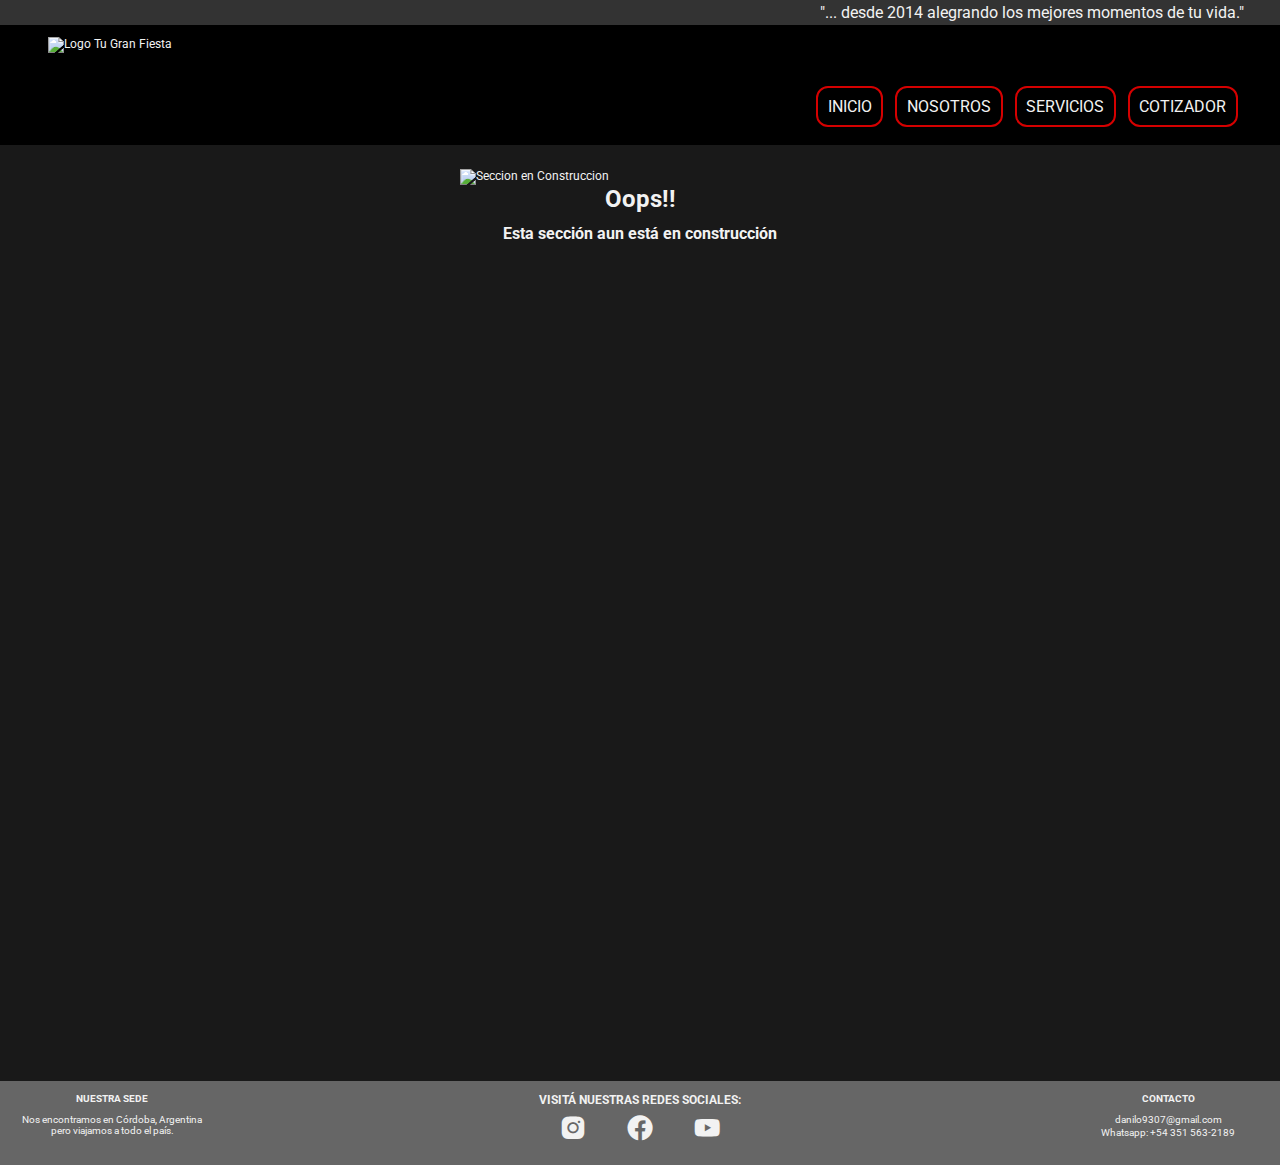
==== cotizador.html @ ae7468dd "First Commit - only "COTIZADOR" tab without finish" ====
<!DOCTYPE html>
<html lang="es">
<head>
    <meta charset="UTF-8">
    <meta http-equiv="X-UA-Compatible" content="IE=edge">
    <meta name="viewport" content="width=device-width, initial-scale=1.0">
    <title>TU GRAN FIESTA</title>
    <link rel="stylesheet" href="./style.css">
    <link href='https://unpkg.com/boxicons@2.1.2/css/boxicons.min.css' rel='stylesheet'>
    <link rel="preconnect" href="https://fonts.googleapis.com">
<link rel="preconnect" href="https://fonts.gstatic.com" crossorigin>
<link href="https://fonts.googleapis.com/css2?family=Roboto:wght@300;400;500;700;900&display=swap" rel="stylesheet">
</head>
<body>
    <div class="container">
        <div class="top-header">"... desde 2014 alegrando los mejores momentos de tu vida."</div>
        <header class="header">
            <img class="logo" src="./Assets/logo.svg" alt="Logo Tu Gran Fiesta">
            <nav class="navbar">
                <ul>
                    <li><a href="./index.html">INICIO</a></li>
                    <li><a href="./nosotros.html">NOSOTROS</a></li>
                    <li><a href="./servicios.html">SERVICIOS</a></li>
                    <li><a href="./cotizador.html">COTIZADOR</a></li>
                </ul>
            </nav>
        </header>
        <main class="main-cotizador">
            <div class="oops">
                <img src="./Assets/en-construccion.svg" alt="Seccion en Construccion">
                <h1>Oops!!</h1>
                <h5>Esta sección aun está en construcción</h5>
            </div>
        </main>
        <footer class="footer">
            <div class="left-footer">
                <h5>NUESTRA SEDE</h5>
                <p>Nos encontramos en Córdoba, Argentina<br> 
                    pero viajamos a todo el país.</p>
            </div>
            <div class="center-footer">
                <h4>VISITÁ NUESTRAS REDES SOCIALES:</h4>
                <div class="social-media">
                    <a href="https://www.instagram.com/tugranfiesta/">
                        <i class='bx bxl-instagram-alt'></i>
                    </a>
                    <a href="https://www.facebook.com/tugranfiestacba1">
                        <i class='bx bxl-facebook-circle'></i>
                    </a>
                    <a href="https://www.youtube.com/channel/UCxOpZVan2nABg8GLv74N-xg">
                        <i class='bx bxl-youtube'></i>
                    </a>
                </div>
            </div>
            <div class="right-footer">
                <h5>CONTACTO</h5>
                <p>danilo9307@gmail.com</p>
                <p>Whatsapp: +54 351 563-2189</p>
            </div>
        </footer>
    </div>
    <script src="./cotizador.js"></script>
</body>
</html>
---- style.css ----
:root {
    --white: #f2f2f2;
    --gray-1: #666666;
    --gray-2: #4d4d4d;
    --gray-3: #333333;
    --gray-4: #191919;
    --black: #000000;
    --red: #D50000;
    --less-red: #D56868;
}

* {
    margin: 0;
    padding: 0;
    box-sizing: border-box;
    font-family: 'Roboto', sans-serif;
    color: var(--white);
}

html {
    font-size: 12px;
    width: 100vw;
    height: 100%;
}

.container {
    min-width: 660px;
    width: 100vw;
    height: 100%;
    background-color: var(--gray-4);
}

.container > * {
    /* border: 1px solid black; */
    margin: 0rem auto;
}

.main {
    display: grid;
    grid-template-rows: auto;
    justify-content: center;
    min-width: 55rem;
    max-width: 1200px;
}

/* ESTILOS PARA INDEX.HTML */

/* HEADER */

.top-header {
    display: block;
    margin: 0rem;
    background-color: #333333;
    text-align: right;
    padding: 0.3rem 3rem;
    font-size: 1.3rem;
    
}

.header {
    background-color: black;
    color: white;
    width: 100%;
    height: 10rem;
    padding: 0rem 3rem;
    display: flex;
    align-items: flex-end;
    justify-content: space-between;
}

.logo {
    height: 8rem;
    margin: 1rem;
}

.navbar {
    margin-bottom: 1rem;
}

.navbar ul {
    display: flex;
    flex-wrap: nowrap;

}

.navbar ul li {
    font-size: 1.3rem;
    text-decoration: none;
    list-style-type: none;
    padding: 0.8rem;
    border: 2px solid var(--red);
    margin: 0.5rem;
    border-radius: 1rem;
}

.navbar ul li:hover {
background-color: var(--gray-1);
}

.navbar ul li a {
    text-decoration: none;
}

/* BIENVENIDO */

.welcome {
    display: flex;
    justify-content: space-around;
    margin: 1rem 0;
}

.welcome img {
    min-width: 35%;
    max-width: 90%;
    max-height: 90%;
    margin: 0.5rem;
}

.welcome_text {
    min-width: 15rem;
    max-width: 40rem;
    display: flex;
    flex-direction: column;
    justify-content: center;
}

.welcome_text > * {
    text-align: center;
    line-height: 140%;
    margin-bottom: 1rem;
    font-size: 1.3rem;
    
}

.video-intro {
    width: 90%;
    display: block;
    margin-left: auto;
    margin-right: auto;
}

/*TODO TIPO DE EVENTOS*/

.events-title {
    margin: 1rem auto 2rem auto;
}
.events-title h3 {
    font-size: 1.3rem;
}

.events-cards > * {
    border: 1px solid black;
    margin: 0.7rem;
}

.events-cards {
    display: flex;
    justify-content: space-around;
    flex-wrap: wrap;
}

.cards {
    background-color: black;
    margin: 0.5rem;
    border-radius: 2rem;
    overflow: hidden;
    border: 2px solid black;
}

.cards img {
    width: 13rem;
}

.cards img:hover {
    opacity: 0.60;
}

.cards a {
    text-decoration: none;
}

.cards h4 {
    text-align: center;
    font-size: 1.3rem;
    margin: 0.5rem 0;
    color: white;
}

/*FOOTER*/

.footer {
    background-color: var(--gray-1);
    height: 7rem;
    margin-top: 1rem;
    padding: 1rem;
    display: flex;
    justify-content: space-between;
}

/*LEFT FOOTER + RIGHT FOOTER*/

.left-footer, .right-footer {
    width: 200px;
    text-align: center;
}

.left-footer *, .right-footer * {
    display: block;
}

.left-footer h5, .right-footer h5 {
    margin-bottom: 0.8rem;
    
}

.left-footer p, .right-footer p {
    font-size: 0.8rem;
    margin-bottom: 0.2rem;
}

/* CENTER FOOTER */

.social-media {
    display: flex;
    justify-content: space-around;
    margin-top: 0.5rem;
}

.social-media i {
font-size: 30px;
}

/* RESPONSIVE INDEX */

@media (max-width:1024px) {
    .cards {
        margin: 1.8rem;
    }
    .cards img {
        width: 15rem;
    }
    .welcome_text > * {
        font-size: 1.2rem;
    }
    .navbar ul li{
        font-size: 1.2rem
    }
}

@media (max-width:768px) {
    html {
        font-size: 16px;
        width: 100vw;
        height: 100%;
    }

    .top-header {
        font-size: 1rem;
    }

    .main {
        min-width: 40rem;
        max-width: 100vw;
    }
    
    .navbar ul li{
        font-size: 0.9rem
    }

    .main h3 {
        text-align: center;
        margin: 1.5rem 3rem
    }

    .cards {
        margin: 1.5rem;
    }
    .cards img {
        width: 16rem;
    }   
    .welcome {
    flex-wrap: wrap;
    }
    .welcome img {
     max-width: 40%;
     margin: 3rem 0rem;
    }
    .welcome_text {
     order: 2;
     max-width: 70%;
    }
    .footer {
    
        height: 23rem;
        display: block;
        text-align: center;
        padding-top: 2rem;
    }
    
    .left-footer, .right-footer {
        width: 100%;
        margin-bottom: 3rem;
    }
    
    .left-footer h5, .right-footer h5 {
        margin-bottom: 0.8rem;
        font-size: 1.5rem;
    }
    
    .left-footer p, .right-footer p {
        font-size: 1.2rem;
        margin-bottom: 0.2rem;
        width: 100%;
    }
    
    .social-media {
        display: flex;
        justify-content: center;
        margin-top: 1rem;
        margin-bottom: 2rem;
    }
    
    .social-media i {
    font-size: 30px;
    margin: 0 1.5rem;
    }
    .center-footer h4 {
        font-size: 1.5rem;
    }
}






/* ESTILOS PARA SERVICIOS.HTML */

/* VISIBLE */

.main-servicios {
    margin: 2.5rem auto 2.5rem auto;
    max-width: 1200px;
}

.robot-service, .fullphotobooth-service {
    width: 100%;
    margin-bottom: 2rem;
}
.robot-service *, .fullphotobooth-service * {
    margin: 0.5rem 0;
}

.robot-section_visible_preview, .fullphotobooth-section_visible_preview {
    display: flex;
    justify-content: space-between;
}

.robot-section_visible_preview *, .fullphotobooth-section_visible_preview * {
    margin: 0 1rem;
    width: 50%;
}
.robot-section_visible h3, .fullphotobooth-section_visible h3 {
    background-color: var(--red);
    padding: 0.8rem;
    margin-bottom: 2rem;
}

.robot-section_visible_preview_info, .fullphotobooth-section_visible_preview_info {
    display: flex;
    justify-content: space-between;
    align-items: center;
    flex-direction: column;
}
.robot-section_visible_preview_info p, .fullphotobooth-section_visible_preview_info p {
    width: 100%;
    line-height: 160%;
    text-align: justify;
    font-size: 1.3rem;
    
}
.robot-section_visible_preview_info button, .fullphotobooth-section_visible_preview_info button {
    width: 80%;
    background-color: var(--red);
    padding: 0.5rem;
}
.robot-section_visible_preview_info button:hover, .fullphotobooth-section_visible_preview_info button:hover {
    background-color: var(--less-red);
}

/* INVISIBLE */

.robot-section_invisible, .fullphotobooth-section_invisible {
    margin-top: 3rem;
    justify-content: space-between;
}
.robot-section_invisible *, .fullphotobooth-section_invisible * {
    margin: 0 1rem;
    width: 50%;
}
.robot-section_invisible_photos img, .fullphotobooth-section_invisible_photos img {
    width: 100%;
    margin-bottom: 2rem;
}

.robot_section_invisible_moreinfo, .fullphotobooth_section_invisible_moreinfo {
    display: flex;
    justify-content: space-between;
    align-items: space-between;
    flex-direction: column;
}

.robot-section_invisible_moreinfo_text, .fullphotobooth-section_invisible_moreinfo_text {
    width: 100%;
}

.robot-section_invisible_moreinfo_text *, .fullphotobooth-section_invisible_moreinfo_text * {
    width: 100%;
    line-height: 160%;
    text-align: justify;
    hyphens: auto;
    padding-right: 1.5rem;
    
}
.robot-section_invisible_moreinfo_text h4, .fullphotobooth-section_invisible_moreinfo_text h4 {
    margin-top: 2rem;
}
.robot-section_invisible_moreinfo_text li, .fullphotobooth-section_invisible_moreinfo_text li {
    margin-top: 1rem;
    padding-left: 0rem;
}
.robot-section_invisible_moreinfo_text li span, .fullphotobooth-section_invisible_moreinfo_text li span {
    margin-left: 0rem;
    margin-top: 2rem;
    font-weight: 600;
}

.robot-section_invisible_moreinfo button, .fullphotobooth-section_invisible_moreinfo button {
    display: inline;
    margin-top: 4rem;
    width: 80%;
    background-color: var(--red);
    padding: 0.5rem;
}
.robot-section_invisible_moreinfo button:hover, .fullphotobooth-section_invisible_moreinfo button:hover {
    background-color: var(--less-red);
}

/* RESPONSIVE SERVICIOS*/

@media (max-width:1024px) {
    .robot-section_visible_preview, .fullphotobooth-section_visible_preview {
        font-size: 1rem;
    }
}

@media (max-width:768px) {
    .robot-section_visible_preview, .fullphotobooth-section_visible_preview {
        flex-direction: column;
    }
    .robot-section_visible_preview p, .fullphotobooth-section_visible_preview p {
        margin: 1rem 0;
    }
    .robot-section_visible_preview *, .fullphotobooth-section_visible_preview * {
        width: 90%;
    }
    .robot-section_invisible *, .fullphotobooth-section_invisible * {
        margin: 0 0.5rem;
        font-size: 0.9rem;
    }
}






/* ESTILOS PARA NOSOTROS.HTML */

.main-nosotros{
    margin: 2.5rem auto 2.5rem auto;

    max-width: 1200px;
}

.title {
    background-color: var(--red);
    padding: 0.8rem;
    margin-bottom: 2.5rem;
}


.team {
    width: 100%;
    justify-items: center;
    display: grid;
    grid-template-columns: 1fr 1fr;
}

.team * {
    width: 100%;
    max-width: 90%;
    padding: 1rem;
}

.team p {
margin-top: 3rem;
text-align: justify;
hyphens: auto;
line-height: 200%;
font-size: 1.3rem;
width: 80%;
}

/* RESPONSIVE NOSOTROS */

@media (max-width:1024px) {
    .team p {
        font-size: 1rem;
    }
}

@media (max-width:768px) {
    .team p {
        font-size: 1.3rem;
        margin-top: 0;
    }
    .team {
    grid-template-columns: 1fr;
    }
    
    .team p:nth-child(3) {
        grid-row: 4;
    }
    .team p:nth-child(6) {
        grid-row: 8;
    }
}






/* ESTILOS PARA COTIZADOR.HTML */

.main-cotizador {
    max-width: 1200px;
    height: 100vh;
}
.oops {
    margin-top: 2rem;
    margin-bottom: 4rem;
    display: flex;
    flex-direction: column;
    align-items: center;
}
.oops img {
    width: 30%;
}
.oops h5 {
    margin-top: 1rem;
    font-size: 1.3rem;
}
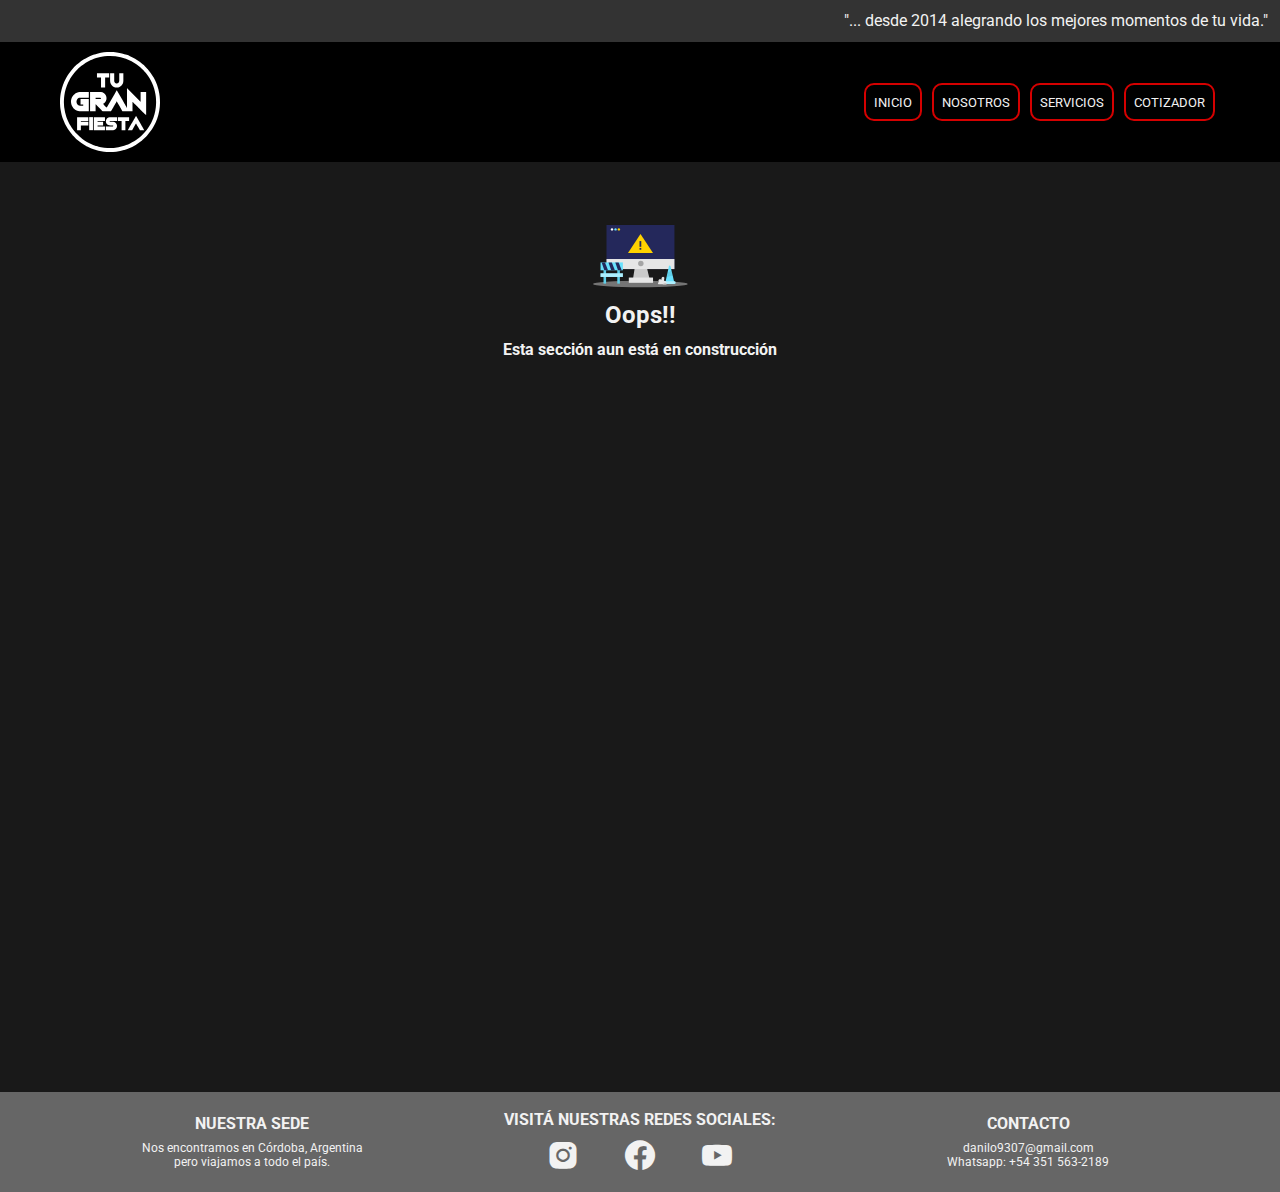
==== commit 62f17cbf: "fixed responsive" ====
--- a/cotizador.html
+++ b/cotizador.html
@@ -13,7 +13,7 @@
 </head>
 <body>
     <div class="container">
-        <div class="top-header">"... desde 2014 alegrando los mejores momentos de tu vida."</div>
+        <div class="top-header"><p>"... desde 2014 alegrando los mejores momentos de tu vida."</p></div>
         <header class="header">
             <img class="logo" src="./Assets/logo.svg" alt="Logo Tu Gran Fiesta">
             <nav class="navbar">
@@ -25,7 +25,7 @@
                 </ul>
             </nav>
         </header>
-        <main class="main-cotizador">
+        <main class="main main-cotizador">
             <div class="oops">
                 <img src="./Assets/en-construccion.svg" alt="Seccion en Construccion">
                 <h1>Oops!!</h1>
--- a/style.css
+++ b/style.css
@@ -15,32 +15,34 @@
     box-sizing: border-box;
     font-family: 'Roboto', sans-serif;
     color: var(--white);
+
 }
 
 html {
-    font-size: 12px;
-    width: 100vw;
-    height: 100%;
+    font-size: 10px;
 }
 
 .container {
-    min-width: 660px;
-    width: 100vw;
+    width: 100%;
     height: 100%;
     background-color: var(--gray-4);
 }
 
 .container > * {
-    /* border: 1px solid black; */
-    margin: 0rem auto;
+    margin: 0 auto;
 }
 
 .main {
     display: grid;
     grid-template-rows: auto;
     justify-content: center;
-    min-width: 55rem;
-    max-width: 1200px;
+    width: 95%;
+    margin: 15px auto;
+}
+
+.main > * {
+    padding: 10px;
+    margin: 0 auto;
 }
 
 /* ESTILOS PARA INDEX.HTML */
@@ -48,33 +50,32 @@
 /* HEADER */
 
 .top-header {
-    display: block;
-    margin: 0rem;
     background-color: #333333;
-    text-align: right;
-    padding: 0.3rem 3rem;
     font-size: 1.3rem;
-    
+    width: 100%;
+    padding: 1rem;
+
+}
+
+.top-header > p {
+    text-align: end;
 }
 
 .header {
     background-color: black;
     color: white;
     width: 100%;
-    height: 10rem;
-    padding: 0rem 3rem;
-    display: flex;
-    align-items: flex-end;
+    height: 120px;
+    display: flex;
+    flex-direction: row;
+    align-items: center;
     justify-content: space-between;
+    padding: 10px 60px;
+
 }
 
 .logo {
-    height: 8rem;
-    margin: 1rem;
-}
-
-.navbar {
-    margin-bottom: 1rem;
+    height: 100px;
 }
 
 .navbar ul {
@@ -87,10 +88,10 @@
     font-size: 1.3rem;
     text-decoration: none;
     list-style-type: none;
-    padding: 0.8rem;
+    padding: 8px;
     border: 2px solid var(--red);
-    margin: 0.5rem;
-    border-radius: 1rem;
+    margin: 5px;
+    border-radius: 10px;
 }
 
 .navbar ul li:hover {
@@ -99,6 +100,7 @@
 
 .navbar ul li a {
     text-decoration: none;
+    font-size: 15px;
 }
 
 /* BIENVENIDO */
@@ -106,69 +108,63 @@
 .welcome {
     display: flex;
     justify-content: space-around;
-    margin: 1rem 0;
-}
-
-.welcome img {
-    min-width: 35%;
-    max-width: 90%;
-    max-height: 90%;
-    margin: 0.5rem;
+    align-items: center;
+}
+
+.welcome > * {
+    width: 33%;
 }
 
 .welcome_text {
-    min-width: 15rem;
-    max-width: 40rem;
+    height: 100%;
     display: flex;
     flex-direction: column;
-    justify-content: center;
+    justify-content: space-evenly;
+    align-items: center;
+    margin: 15px 15px;
 }
 
 .welcome_text > * {
     text-align: center;
     line-height: 140%;
-    margin-bottom: 1rem;
     font-size: 1.3rem;
+    width: 100%;
+}
+
+.welcome_text h3 {
+    font-size: 2rem;
     
 }
 
-.video-intro {
-    width: 90%;
-    display: block;
-    margin-left: auto;
-    margin-right: auto;
-}
-
 /*TODO TIPO DE EVENTOS*/
 
-.events-title {
-    margin: 1rem auto 2rem auto;
-}
+
 .events-title h3 {
-    font-size: 1.3rem;
-}
-
-.events-cards > * {
-    border: 1px solid black;
-    margin: 0.7rem;
-}
+    font-size: 1.8rem;
+    margin: auto auto;
+    text-align: center;
+}
+
 
 .events-cards {
     display: flex;
-    justify-content: space-around;
+    justify-content: space-evenly;
     flex-wrap: wrap;
+
 }
 
 .cards {
     background-color: black;
-    margin: 0.5rem;
-    border-radius: 2rem;
+    margin: 15px 40px;
+    border-radius: 20px;
     overflow: hidden;
     border: 2px solid black;
+    height: 180px;
+    width: 150px
 }
 
 .cards img {
-    width: 13rem;
+    width: 100%;
 }
 
 .cards img:hover {
@@ -181,342 +177,218 @@
 
 .cards h4 {
     text-align: center;
+    font-size: 1.5rem;
+    margin: 5px 0;
+    color: white;
+}
+
+/*FOOTER*/
+
+.footer {
+    width: 100%;
+    height: 100px;
+    background-color: var(--gray-1);
+    display: flex;
+    flex-direction: row;
+    justify-content: space-evenly;
+    align-items: center;
+}
+
+/*LEFT FOOTER + RIGHT FOOTER*/
+
+.left-footer, .right-footer {
+    width: 30%;
+    text-align: center;
+}
+
+.left-footer h5, .right-footer h5 {
+    margin-bottom: 8px;
+    font-size: 1.5rem;
+    
+}
+
+.left-footer p, .right-footer p {
     font-size: 1.3rem;
-    margin: 0.5rem 0;
-    color: white;
-}
-
-/*FOOTER*/
-
-.footer {
-    background-color: var(--gray-1);
-    height: 7rem;
-    margin-top: 1rem;
-    padding: 1rem;
-    display: flex;
-    justify-content: space-between;
-}
-
-/*LEFT FOOTER + RIGHT FOOTER*/
-
-.left-footer, .right-footer {
-    width: 200px;
-    text-align: center;
-}
-
-.left-footer *, .right-footer * {
-    display: block;
-}
-
-.left-footer h5, .right-footer h5 {
-    margin-bottom: 0.8rem;
-    
-}
-
-.left-footer p, .right-footer p {
-    font-size: 0.8rem;
-    margin-bottom: 0.2rem;
-}
+}
+
+.center-footer h4 {
+    margin-bottom: 8px;
+    font-size: 1.5rem;
+}
+
 
 /* CENTER FOOTER */
 
 .social-media {
     display: flex;
-    justify-content: space-around;
-    margin-top: 0.5rem;
+    justify-content: space-evenly;
 }
 
 .social-media i {
-font-size: 30px;
+font-size: 3rem;
 }
 
 /* RESPONSIVE INDEX */
 
-@media (max-width:1024px) {
+@media (max-width:1280px) {
+    html {
+        font-size: 12px;
+    }
+    .navbar ul li a {
+        font-size: 13px;
+    }
+    .welcome {
+        flex-direction: column;
+    }
+    .welcome > * {
+        width: 75%;
+    }
+    .welcome_text {
+        order: -1;
+    }
+    .welcome > img {
+        display: none;
+    }
+    .welcome_text > * {
+        margin-bottom: 20px;
+    }
+    .welcome_text h3 {
+        font-size: 2.5rem;
+    }
+    .welcome_text p {
+        font-size: 1.5rem;
+    }
+    .events-title {
+        padding-bottom: 40px;
+    }
+    .events-cards {
+        width: 90%;
+    }
     .cards {
-        margin: 1.8rem;
-    }
-    .cards img {
-        width: 15rem;
-    }
-    .welcome_text > * {
-        font-size: 1.2rem;
-    }
-    .navbar ul li{
-        font-size: 1.2rem
+        border: 3px solid black;
+        height: 210px;
+        width: 180px;
+    }
+    .left-footer h5, .right-footer h5 {
+        margin-bottom: 8px;
+        font-size: 1.3rem;
+        
+    }
+    .left-footer p, .right-footer p {
+        font-size: 1rem;
+    }
+    .center-footer h4 {
+        margin-bottom: 8px;
+        font-size: 1.3rem;
     }
 }
 
 @media (max-width:768px) {
+    .top-header p {
+        font-size: 1.1rem;
+    }
+    .navbar ul li a {
+        font-size: 10px;
+    }
+    .logo {
+        height: 80px;
+    }
+   .header {
+        padding: 30px;
+        height: 100px;
+    }
+    .welcome {
+        padding-top: 20px;
+    }
+    .cards {
+        border: 4px solid black;
+        height: 250px;
+        width: 220px;
+        margin: 15px 20px;
+    }
+    .footer {
+        width: 100%;
+        height: 350px;
+        flex-direction: column;
+        justify-content: space-evenly;
+        align-items: center;
+    }
+    .left-footer h5, .right-footer h5 {
+        margin-bottom: 8px;
+        font-size: 1.8rem;
+        
+    }
+    .left-footer p, .right-footer p {
+        font-size: 1.3rem;
+    }
+    .center-footer h4 {
+        margin-bottom: 8px;
+        font-size: 1.8rem;
+    }
+    .left-footer, .right-footer {
+        width: 75%;
+    }
+}
+
+@media (max-width:480px) {
     html {
-        font-size: 16px;
-        width: 100vw;
-        height: 100%;
-    }
-
-    .top-header {
-        font-size: 1rem;
-    }
-
-    .main {
-        min-width: 40rem;
-        max-width: 100vw;
-    }
-    
-    .navbar ul li{
-        font-size: 0.9rem
-    }
-
-    .main h3 {
-        text-align: center;
-        margin: 1.5rem 3rem
-    }
-
-    .cards {
-        margin: 1.5rem;
-    }
-    .cards img {
-        width: 16rem;
-    }   
-    .welcome {
-    flex-wrap: wrap;
-    }
-    .welcome img {
-     max-width: 40%;
-     margin: 3rem 0rem;
-    }
-    .welcome_text {
-     order: 2;
-     max-width: 70%;
-    }
-    .footer {
-    
-        height: 23rem;
-        display: block;
-        text-align: center;
-        padding-top: 2rem;
-    }
-    
-    .left-footer, .right-footer {
-        width: 100%;
-        margin-bottom: 3rem;
-    }
-    
-    .left-footer h5, .right-footer h5 {
-        margin-bottom: 0.8rem;
-        font-size: 1.5rem;
-    }
-    
-    .left-footer p, .right-footer p {
-        font-size: 1.2rem;
-        margin-bottom: 0.2rem;
-        width: 100%;
-    }
-    
-    .social-media {
-        display: flex;
-        justify-content: center;
-        margin-top: 1rem;
-        margin-bottom: 2rem;
-    }
-    
-    .social-media i {
-    font-size: 30px;
-    margin: 0 1.5rem;
-    }
-    .center-footer h4 {
-        font-size: 1.5rem;
-    }
-}
-
-
-
-
-
-
-/* ESTILOS PARA SERVICIOS.HTML */
-
-/* VISIBLE */
-
-.main-servicios {
-    margin: 2.5rem auto 2.5rem auto;
-    max-width: 1200px;
-}
-
-.robot-service, .fullphotobooth-service {
-    width: 100%;
-    margin-bottom: 2rem;
-}
-.robot-service *, .fullphotobooth-service * {
-    margin: 0.5rem 0;
-}
-
-.robot-section_visible_preview, .fullphotobooth-section_visible_preview {
-    display: flex;
-    justify-content: space-between;
-}
-
-.robot-section_visible_preview *, .fullphotobooth-section_visible_preview * {
-    margin: 0 1rem;
-    width: 50%;
-}
-.robot-section_visible h3, .fullphotobooth-section_visible h3 {
-    background-color: var(--red);
-    padding: 0.8rem;
-    margin-bottom: 2rem;
-}
-
-.robot-section_visible_preview_info, .fullphotobooth-section_visible_preview_info {
-    display: flex;
-    justify-content: space-between;
-    align-items: center;
-    flex-direction: column;
-}
-.robot-section_visible_preview_info p, .fullphotobooth-section_visible_preview_info p {
-    width: 100%;
-    line-height: 160%;
-    text-align: justify;
-    font-size: 1.3rem;
-    
-}
-.robot-section_visible_preview_info button, .fullphotobooth-section_visible_preview_info button {
-    width: 80%;
-    background-color: var(--red);
-    padding: 0.5rem;
-}
-.robot-section_visible_preview_info button:hover, .fullphotobooth-section_visible_preview_info button:hover {
-    background-color: var(--less-red);
-}
-
-/* INVISIBLE */
-
-.robot-section_invisible, .fullphotobooth-section_invisible {
-    margin-top: 3rem;
-    justify-content: space-between;
-}
-.robot-section_invisible *, .fullphotobooth-section_invisible * {
-    margin: 0 1rem;
-    width: 50%;
-}
-.robot-section_invisible_photos img, .fullphotobooth-section_invisible_photos img {
-    width: 100%;
-    margin-bottom: 2rem;
-}
-
-.robot_section_invisible_moreinfo, .fullphotobooth_section_invisible_moreinfo {
-    display: flex;
-    justify-content: space-between;
-    align-items: space-between;
-    flex-direction: column;
-}
-
-.robot-section_invisible_moreinfo_text, .fullphotobooth-section_invisible_moreinfo_text {
-    width: 100%;
-}
-
-.robot-section_invisible_moreinfo_text *, .fullphotobooth-section_invisible_moreinfo_text * {
-    width: 100%;
-    line-height: 160%;
-    text-align: justify;
-    hyphens: auto;
-    padding-right: 1.5rem;
-    
-}
-.robot-section_invisible_moreinfo_text h4, .fullphotobooth-section_invisible_moreinfo_text h4 {
-    margin-top: 2rem;
-}
-.robot-section_invisible_moreinfo_text li, .fullphotobooth-section_invisible_moreinfo_text li {
-    margin-top: 1rem;
-    padding-left: 0rem;
-}
-.robot-section_invisible_moreinfo_text li span, .fullphotobooth-section_invisible_moreinfo_text li span {
-    margin-left: 0rem;
-    margin-top: 2rem;
-    font-weight: 600;
-}
-
-.robot-section_invisible_moreinfo button, .fullphotobooth-section_invisible_moreinfo button {
-    display: inline;
-    margin-top: 4rem;
-    width: 80%;
-    background-color: var(--red);
-    padding: 0.5rem;
-}
-.robot-section_invisible_moreinfo button:hover, .fullphotobooth-section_invisible_moreinfo button:hover {
-    background-color: var(--less-red);
-}
-
-/* RESPONSIVE SERVICIOS*/
-
-@media (max-width:1024px) {
-    .robot-section_visible_preview, .fullphotobooth-section_visible_preview {
-        font-size: 1rem;
-    }
-}
-
-@media (max-width:768px) {
-    .robot-section_visible_preview, .fullphotobooth-section_visible_preview {
+        font-size: 9px;
+    }
+    .header {
         flex-direction: column;
-    }
-    .robot-section_visible_preview p, .fullphotobooth-section_visible_preview p {
-        margin: 1rem 0;
-    }
-    .robot-section_visible_preview *, .fullphotobooth-section_visible_preview * {
-        width: 90%;
-    }
-    .robot-section_invisible *, .fullphotobooth-section_invisible * {
-        margin: 0 0.5rem;
-        font-size: 0.9rem;
-    }
-}
-
+        height: 180px;
+        padding: 20px;
+        align-items: space-evenly;
+    }
+}
 
 
 
 
 
 /* ESTILOS PARA NOSOTROS.HTML */
-
-.main-nosotros{
-    margin: 2.5rem auto 2.5rem auto;
-
-    max-width: 1200px;
-}
 
 .title {
     background-color: var(--red);
-    padding: 0.8rem;
-    margin-bottom: 2.5rem;
-}
-
-
+    padding: 10px;
+    margin: 15px 0;
+    font-size: 1.5rem;
+}
 .team {
-    width: 100%;
     justify-items: center;
     display: grid;
     grid-template-columns: 1fr 1fr;
 }
-
 .team * {
-    width: 100%;
-    max-width: 90%;
-    padding: 1rem;
-}
-
+    width: 75%;
+    padding: 12px;
+}
 .team p {
-margin-top: 3rem;
+margin-top: 36px;
 text-align: justify;
 hyphens: auto;
 line-height: 200%;
-font-size: 1.3rem;
-width: 80%;
+font-size: 2rem;
 }
 
 /* RESPONSIVE NOSOTROS */
 
-@media (max-width:1024px) {
+@media (max-width:1280px) {
+    .team p {
+        font-size: 1.2rem;
+    }
+    .title {
+        font-size: 1.4rem;
+    }
+}
+
+@media (max-width:1000px) {
     .team p {
         font-size: 1rem;
+        margin-top: 0px;
+    }
+    .title {
+        font-size: 1.3rem;
     }
 }
 
@@ -525,10 +397,12 @@
         font-size: 1.3rem;
         margin-top: 0;
     }
+    .title {
+        font-size: 1.2rem;
+    }
     .team {
     grid-template-columns: 1fr;
     }
-    
     .team p:nth-child(3) {
         grid-row: 4;
     }
@@ -536,6 +410,171 @@
         grid-row: 8;
     }
 }
+
+
+
+
+
+
+/* ESTILOS PARA SERVICIOS.HTML */
+
+/* VISIBLE */
+
+.robot-service, .fullphotobooth-service {
+    margin-bottom: 20px;
+}
+.robot-service *, .fullphotobooth-service * {
+    margin: 10px 0;
+}
+
+.robot-section_visible_preview, .fullphotobooth-section_visible_preview {
+    display: flex;
+    justify-content: space-between;
+    align-items: center;
+}
+
+.robot-section_visible_preview > *, .fullphotobooth-section_visible_preview > * {
+    padding: 20px 10px;
+    width: 50%;
+}
+
+.robot-section_visible_preview_info, .fullphotobooth-section_visible_preview_info {
+    display: flex;
+    justify-content: space-between;
+    align-items: center;
+    flex-direction: column;
+}
+.robot-section_visible_preview_info p, .fullphotobooth-section_visible_preview_info p {
+    width: 80%;
+    line-height: 140%;
+    text-align: justify;
+    font-size: 1.7rem;
+    
+}
+.robot-section_visible_preview_info button, .fullphotobooth-section_visible_preview_info button {
+    width: 80%;
+    background-color: var(--red);
+    padding: 10px;
+}
+.robot-section_visible_preview_info button:hover, .fullphotobooth-section_visible_preview_info button:hover {
+    background-color: var(--less-red);
+}
+
+/* INVISIBLE */
+
+.robot-section_invisible, .fullphotobooth-section_invisible {
+    margin-top: 30px;
+    justify-content: space-between;
+}
+.robot-section_invisible *, .fullphotobooth-section_invisible * {
+    margin: 0 10px;
+    width: 45%;
+}
+.robot-section_invisible_photos img, .fullphotobooth-section_invisible_photos img {
+    width: 100%;
+    margin-bottom: 20px;
+}
+
+.robot_section_invisible_moreinfo, .fullphotobooth_section_invisible_moreinfo {
+    display: flex;
+    justify-content: space-between;
+    align-items: space-between;
+    flex-direction: column;
+}
+
+.robot-section_invisible_moreinfo_text, .fullphotobooth-section_invisible_moreinfo_text {
+    width: 100%;
+}
+
+.robot-section_invisible_moreinfo_text *, .fullphotobooth-section_invisible_moreinfo_text * {
+    width: 100%;
+    line-height: 140%;
+    text-align: justify;
+    hyphens: auto;
+    padding-right: 15px;
+    
+}
+.robot-section_invisible_moreinfo_text h4, .fullphotobooth-section_invisible_moreinfo_text h4 {
+    margin-top: 6rem;
+    font-size: 1.8rem;
+}
+.robot-section_invisible_moreinfo_text li, .fullphotobooth-section_invisible_moreinfo_text li {
+    margin-top: 1rem;
+    font-size: 1.3rem;
+}
+.robot-section_invisible_moreinfo_text li span, .fullphotobooth-section_invisible_moreinfo_text li span {
+    margin-top: 2rem;
+    font-size: 1.5rem;
+    font-weight: 600;
+    color: var(--red);
+}
+.robot-section_invisible_moreinfo_text p, .fullphotobooth-section_invisible_moreinfo_text p {
+    font-size: 1.3rem;
+}
+
+.robot-section_invisible_moreinfo button, .fullphotobooth-section_invisible_moreinfo button {
+    display: inline-block;
+    margin-top: 40px;
+    width: 100%;
+    background-color: var(--red);
+    padding: 10px;
+}
+.robot-section_invisible_moreinfo button:hover, .fullphotobooth-section_invisible_moreinfo button:hover {
+    background-color: var(--less-red);
+}
+
+/* RESPONSIVE SERVICIOS*/
+
+@media (max-width:1280px) {
+    
+    .robot-section_invisible_moreinfo_text h4, .fullphotobooth-section_invisible_moreinfo_text h4 {
+        font-size: 1.6rem;
+    }
+    .robot-section_invisible_moreinfo_text li, .fullphotobooth-section_invisible_moreinfo_text li {
+        font-size: 1.1rem;
+    }
+    .robot-section_invisible_moreinfo_text li span, .fullphotobooth-section_invisible_moreinfo_text li span {
+        font-size: 1.3rem;
+    }
+    .robot-section_invisible_moreinfo_text p, .fullphotobooth-section_invisible_moreinfo_text p {
+        font-size: 1.1rem;
+    }
+    .robot-section_visible_preview_info p, .fullphotobooth-section_visible_preview_info p {
+        font-size: 1.1rem;
+    }
+}
+
+@media (max-width:1000px) {
+    .robot-section_visible_preview_info p, .fullphotobooth-section_visible_preview_info p {
+        font-size: 1.1rem;
+    }
+ }
+
+@media (max-width:768px) {
+    .robot-section_visible_preview, .fullphotobooth-section_visible_preview {
+        flex-direction: column;
+    }
+    .robot-section_visible_preview *, .fullphotobooth-section_visible_preview * {
+        width: 90%;
+    }
+    .robot-section_visible_preview_info p, .fullphotobooth-section_visible_preview_info p {
+        font-size: 1.1rem;
+    }
+    
+    
+
+
+    .robot_section_invisible, .fullphotobooth_section_invisible {
+        /* align-items: center; */
+        
+    }
+
+    .robot-section_invisible *, .fullphotobooth-section_invisible * {
+        width: 90%;
+        margin: 0 auto;
+    }
+}
+
 
 
 
